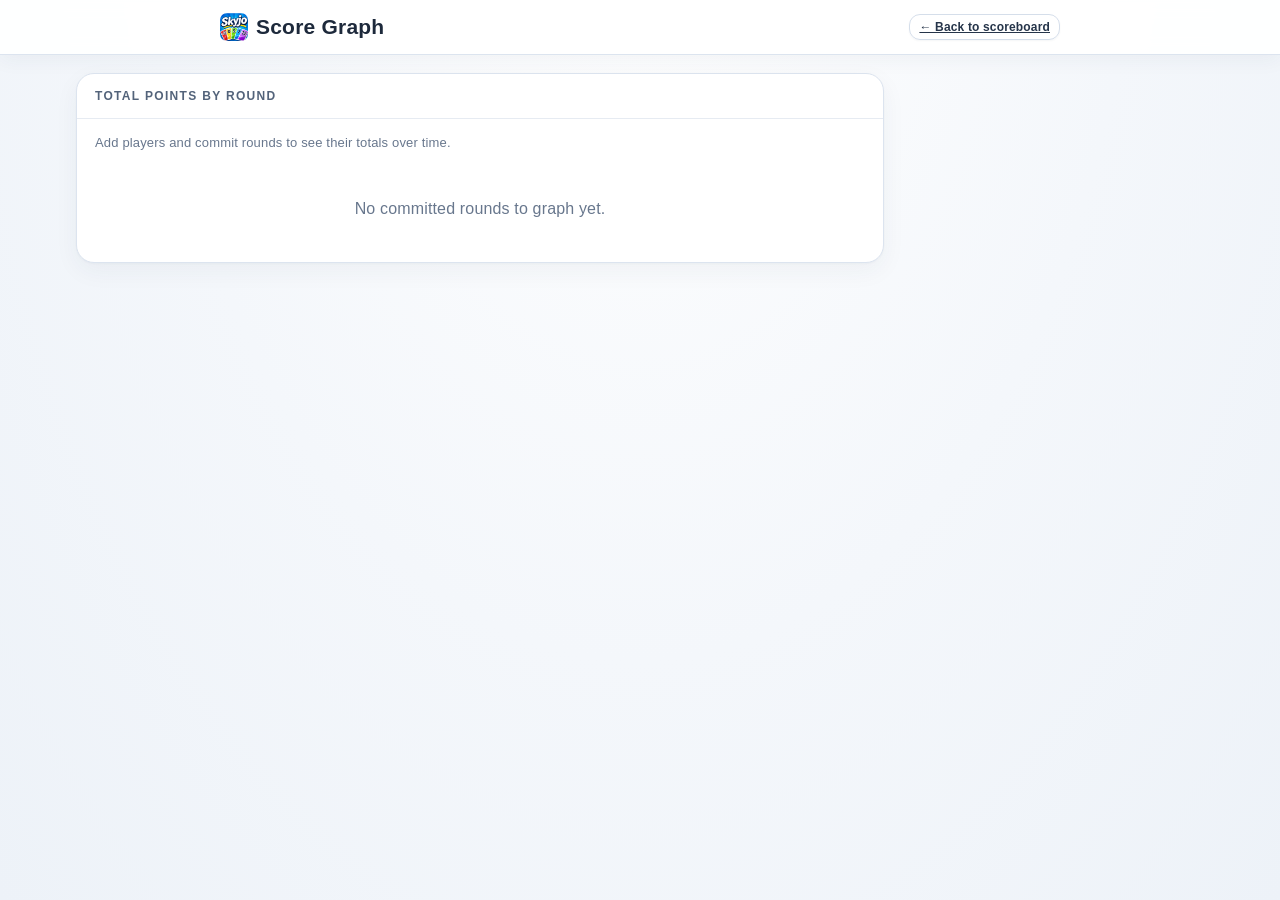
==== graph.html @ 79999ce4 "Refactor code structure for improved readability and maintainability" ====
<!DOCTYPE html>
<html lang="en">
<head>
  <meta charset="UTF-8">
  <meta name="viewport" content="width=device-width, initial-scale=1.0">
  <meta name="theme-color" content="#f5f0e7">
  <title>Score Graph · Skyjo Scoreboard</title>
  <link rel="stylesheet" href="styles.css">
</head>
<body>
  <header class="graph-header">
    <h1><img class="pip" src="icon-192.png" alt=""> Score Graph</h1>
    <a class="btn small ghost" href="index.html">← Back to scoreboard</a>
  </header>

  <main class="graph-main">
    <section>
      <div class="card">
        <div class="head"><h2>Total points by round</h2></div>
        <div class="body">
          <p class="graph-summary" id="graphSummary"></p>
          <div class="graph-legend" id="graphLegend" aria-label="Players"></div>
          <div class="graph-scroll" id="graphScroll">
            <svg class="score-graph" id="scoreGraph" viewBox="0 0 800 460" role="img" aria-label="Line graph of each player's total points by round"></svg>
          </div>
          <div class="graph-empty" id="graphEmpty" hidden>No committed rounds to graph yet.</div>
        </div>
      </div>
    </section>
  </main>

  <script src="graph.js" defer></script>
</body>
</html>
---- styles.css ----
﻿:root {
  --bg: #0f1424;
  --panel: #1a2138;
  --panel2: #222b47;
  --ink: #eef2ff;
  --muted: #9aa7c7;
  --line: #2d375a;
  --accent: #ffcf4d;
  --accent2: #4dd6ff;
  --good: #41d98a;
  --bad: #ff6b6b;
  --win: #ffd34d;
  /* skyjo card colors by value band */
  --c-neg: #2f6db0;
  --c-zero: #37b6d6;
  --c-low: #41a86a;
  --c-mid: #d6b53a;
  --c-high: #d9594f;
}
* {
  box-sizing: border-box;
  -webkit-tap-highlight-color: transparent;
}
html,
body {
  margin: 0;
  padding: 0;
}
body {
  font-family: -apple-system, BlinkMacSystemFont, "Segoe UI", Roboto, Helvetica, Arial, sans-serif;
  background: linear-gradient(160deg, #0c1020, #131a30 60%, #0c1020);
  color: var(--ink);
  min-height: 100vh;
  padding: 0 0 24px;
  touch-action: manipulation;
}
header {
  position: sticky;
  top: 0;
  z-index: 20;
  backdrop-filter: blur(8px);
  background: rgba(13, 18, 34, 0.86);
  border-bottom: 1px solid var(--line);
  padding: 10px 14px;
  display: flex;
  align-items: center;
  gap: 10px;
  flex-wrap: wrap;
}
header h1 {
  font-size: 20px;
  margin: 0;
  letter-spacing: 0.5px;
  display: flex;
  align-items: center;
  gap: 8px;
}
header h1 .pip {
  color: var(--accent2);
  width: 28px;
  height: 28px;
  border-radius: 7px;
  object-fit: contain;
  flex: 0 0 auto;
}
.target {
  margin-left: auto;
  font-size: 13px;
  color: var(--muted);
}
.target b {
  color: var(--bad);
}
.btn {
  border: 1px solid var(--line);
  background: var(--panel2);
  color: var(--ink);
  padding: 8px 12px;
  border-radius: 10px;
  font-size: 14px;
  cursor: pointer;
  font-weight: 600;
  transition:
    transform 0.05s,
    background 0.15s,
    border-color 0.15s;
}
.btn:active {
  transform: scale(0.96);
}
.btn.small {
  padding: 5px 9px;
  font-size: 12px;
}
.btn.ghost {
  background: transparent;
}
.btn.danger {
  border-color: #5a2630;
  color: #ffb3b3;
}
.btn.primary {
  background: linear-gradient(180deg, #5ce0ff, #2eb6e0);
  color: #04222d;
  border-color: #2f93b8;
  font-size: 16px;
  padding: 12px 16px;
}
.btn.accent {
  background: #243b5e;
  border-color: #2f5a86;
  color: #cfe6ff;
}
section {
  max-width: 760px;
  margin: 14px auto;
  padding: 0 12px;
}
.card {
  background: var(--panel);
  border: 1px solid var(--line);
  border-radius: 16px;
  overflow: hidden;
}
.card .head {
  padding: 11px 14px;
  border-bottom: 1px solid var(--line);
  display: flex;
  align-items: center;
  gap: 10px;
}
.card .head h2 {
  margin: 0;
  font-size: 15px;
  letter-spacing: 0.4px;
  color: var(--muted);
  text-transform: uppercase;
  font-weight: 700;
}
.card .body {
  padding: 12px 14px;
}

/* Standings */
.stand {
  display: flex;
  flex-direction: column;
  gap: 8px;
}
.prow {
  display: flex;
  align-items: center;
  gap: 10px;
  background: var(--panel2);
  border: 1px solid var(--line);
  border-radius: 12px;
  padding: 10px 12px;
}
.prow .rank {
  width: 26px;
  height: 26px;
  flex: 0 0 auto;
  border-radius: 50%;
  background: #2a335480;
  display: flex;
  align-items: center;
  justify-content: center;
  font-weight: 800;
  font-size: 13px;
  color: var(--muted);
}
.prow.lead .rank {
  background: var(--good);
  color: #04220f;
}
.prow .nm {
  font-weight: 700;
  font-size: 16px;
  flex: 1 1 auto;
  min-width: 0;
  overflow: hidden;
  text-overflow: ellipsis;
  white-space: nowrap;
}
.prow .tot {
  font-size: 22px;
  font-weight: 800;
  font-variant-numeric: tabular-nums;
}
.prow .away {
  font-size: 11px;
  color: var(--muted);
  width: 78px;
  text-align: right;
  line-height: 1.2;
}
.prow .away b {
  color: var(--bad);
  font-size: 13px;
}
.prow.danger {
  border-color: #6a3030;
}
.prow.out {
  border-color: var(--bad);
  box-shadow: 0 0 0 1px var(--bad) inset;
  background: #2a1010;
}
.prow .x {
  color: var(--muted);
  cursor: pointer;
  padding: 4px 6px;
  font-size: 16px;
}
.barwrap {
  height: 5px;
  background: #0d1322;
  border-radius: 4px;
  overflow: hidden;
  margin-top: 6px;
}
.bar {
  height: 100%;
  background: linear-gradient(90deg, #41d98a, #d6b53a, #d9594f);
  width: 0%;
}

.empty {
  color: var(--muted);
  text-align: center;
  padding: 18px;
  font-size: 14px;
}

/* Round entry */
.player-round {
  border: 1px solid var(--line);
  border-radius: 14px;
  margin-bottom: 12px;
  background: var(--panel2);
}
.pr-head {
  display: flex;
  align-items: center;
  gap: 8px;
  padding: 9px 12px;
  border-bottom: 1px solid var(--line);
}
.pr-head .nm {
  font-weight: 700;
  font-size: 15px;
  flex: 1 1 auto;
}
.pr-head .rs {
  font-size: 13px;
  color: var(--muted);
}
.pr-head .rs b {
  color: var(--good);
  font-size: 17px;
  font-variant-numeric: tabular-nums;
}
.pr-body {
  padding: 10px 12px;
}
.grid-cards {
  display: grid;
  grid-template-columns: repeat(5, 1fr);
  gap: 6px;
}
.cbtn {
  position: relative;
  border: 1px solid #0003;
  color: #fff;
  border-radius: 10px;
  padding: 0;
  height: 46px;
  font-size: 17px;
  font-weight: 800;
  cursor: pointer;
  font-variant-numeric: tabular-nums;
  display: flex;
  align-items: center;
  justify-content: center;
  transition:
    transform 0.05s,
    filter 0.1s;
  text-shadow: 0 1px 2px #0006;
}
.cbtn:active {
  transform: scale(0.9);
}
.cbtn:disabled {
  opacity: 0.55;
  filter: grayscale(0.45);
  cursor: not-allowed;
}
.cbtn.neg {
  background: var(--c-neg);
}
.cbtn.zero {
  background: var(--c-zero);
}
.cbtn.low {
  background: var(--c-low);
}
.cbtn.mid {
  background: var(--c-mid);
  color: #2a2200;
}
.cbtn.high {
  background: var(--c-high);
}
.cbtn .cnt {
  position: absolute;
  top: -6px;
  right: -6px;
  background: #0f1424;
  color: var(--accent2);
  border: 1px solid var(--accent2);
  border-radius: 20px;
  min-width: 18px;
  height: 18px;
  font-size: 11px;
  display: flex;
  align-items: center;
  justify-content: center;
  padding: 0 4px;
  font-weight: 800;
}
.pr-foot {
  display: flex;
  gap: 8px;
  padding: 0 12px 11px;
  align-items: center;
}
.hint {
  font-size: 11px;
  color: var(--muted);
}
/* tallied-cards list (with repeats) */
.taglist {
  display: flex;
  flex-wrap: wrap;
  gap: 6px;
  align-items: center;
  margin-top: 10px;
  background: #10162a;
  border: 1px solid var(--line);
  border-radius: 10px;
  padding: 8px;
  min-height: 42px;
}
.taglist .ph {
  color: var(--muted);
  font-size: 12px;
}
.tag {
  display: inline-flex;
  align-items: center;
  gap: 4px;
  border: 1px solid #0003;
  color: #fff;
  border-radius: 8px;
  padding: 5px 8px;
  font-size: 14px;
  font-weight: 800;
  cursor: pointer;
  font-variant-numeric: tabular-nums;
  text-shadow: 0 1px 2px #0006;
  line-height: 1;
}
.tag:active {
  transform: scale(0.92);
}
.tag .rm {
  font-size: 11px;
  opacity: 0.8;
  font-weight: 700;
}
.tag.neg {
  background: var(--c-neg);
}
.tag.zero {
  background: var(--c-zero);
}
.tag.low {
  background: var(--c-low);
}
.tag.mid {
  background: var(--c-mid);
  color: #2a2200;
}
.tag.high {
  background: var(--c-high);
}
.taglist .sum {
  margin-left: auto;
  font-size: 13px;
  color: var(--muted);
  white-space: nowrap;
}
.taglist .sum b {
  color: var(--good);
  font-size: 16px;
  font-variant-numeric: tabular-nums;
}
.closerbar {
  padding: 0 12px 10px;
  display: flex;
  align-items: center;
  gap: 6px;
  flex-wrap: wrap;
}
.closerbar .lbl {
  font-size: 11px;
  color: var(--muted);
  margin-right: 2px;
}
.chip {
  border: 1px solid var(--line);
  background: var(--panel);
  color: var(--muted);
  border-radius: 20px;
  padding: 5px 10px;
  font-size: 12px;
  font-weight: 700;
  cursor: pointer;
  font-family: inherit;
  white-space: nowrap;
  flex: 0 0 auto;
}
.chip.on {
  background: var(--accent);
  border-color: var(--accent);
  color: #241a00;
}

/* History table */
.htable {
  width: 100%;
  border-collapse: collapse;
  font-size: 13px;
}
.htable th,
.htable td {
  border: 1px solid var(--line);
  padding: 4px 4px;
  text-align: center;
  font-variant-numeric: tabular-nums;
}
.htable th {
  background: var(--panel2);
  color: var(--muted);
  font-weight: 700;
  position: sticky;
  top: 0;
}
.htable td.rndlbl {
  color: var(--muted);
  font-weight: 700;
  background: #161d33;
  white-space: nowrap;
}
.htable input {
  width: 100%;
  min-width: 42px;
  background: #10162a;
  border: 1px solid transparent;
  color: var(--ink);
  text-align: center;
  font-size: 14px;
  border-radius: 6px;
  padding: 5px 2px;
  font-variant-numeric: tabular-nums;
}
.htable input:focus {
  outline: none;
  border-color: var(--accent2);
  background: #0c1426;
}
.htable td.dbl input {
  color: var(--bad);
  font-weight: 800;
}
.htable .scorecell {
  position: relative;
}
.htable .scorecell input {
  width: 100%;
}
.htable .scorecell .ind {
  position: absolute;
  top: -2px;
  right: 0;
  font-size: 10px;
  font-weight: 800;
  white-space: nowrap;
  line-height: 1;
  pointer-events: none;
}
.htable .scorecell .ind .x2 {
  color: var(--bad);
}
.htable .scorecell .ind .half-ind {
  display: inline-block;
  margin-left: 2px;
  color: #a04ba5;
  font-size: 11px;
}
.htable tfoot td {
  background: var(--panel2);
  font-weight: 800;
  color: var(--accent2);
}
.htable .delr {
  color: var(--bad);
  cursor: pointer;
  font-weight: 800;
}
.scroller {
  overflow-x: auto;
  -webkit-overflow-scrolling: touch;
}

/* Add player bar */
.addbar {
  display: flex;
  gap: 8px;
}
.addbar input {
  flex: 1 1 auto;
  background: #10162a;
  border: 1px solid var(--line);
  color: var(--ink);
  border-radius: 10px;
  padding: 11px 12px;
  font-size: 15px;
}
.addbar input:focus {
  outline: none;
  border-color: var(--accent2);
}

/* Commit bar (inline, sits directly under the standings/totals) */
.commitbar {
  max-width: 760px;
  margin: 0 auto 4px;
  padding: 0 12px;
  display: flex;
  justify-content: center;
}
.commitbar .inner {
  width: 100%;
  display: flex;
  gap: 10px;
}
.commitbar .btn.primary {
  flex: 1 1 auto;
}
.commitbar .btn.primary:disabled {
  opacity: 0.45;
  filter: grayscale(0.35);
  cursor: not-allowed;
  box-shadow: none;
  transform: none;
}

/* Saved player groups */
.groups {
  display: flex;
  flex-direction: column;
  gap: 8px;
  margin-top: 12px;
}
.groups-lbl {
  font-size: 11px;
  color: var(--muted);
  text-transform: uppercase;
  letter-spacing: 0.4px;
}
.grp {
  display: flex;
  align-items: center;
  gap: 8px;
}
.grp-use {
  flex: 1 1 auto;
  min-width: 0;
  text-align: left;
  border: 1px solid var(--line);
  background: #243b5e;
  color: #cfe6ff;
  border-radius: 10px;
  padding: 10px 12px;
  font-size: 14px;
  font-weight: 600;
  cursor: pointer;
  overflow: hidden;
  text-overflow: ellipsis;
  white-space: nowrap;
}
.grp-use:active {
  transform: scale(0.98);
}
.grp-x {
  color: var(--muted);
  cursor: pointer;
  padding: 4px 8px;
  font-size: 16px;
  flex: 0 0 auto;
}

/* Confirm modal (replaces native confirm(), which some browsers e.g. Brave suppress) */
.modal-back {
  position: fixed;
  inset: 0;
  z-index: 50;
  display: none;
  align-items: center;
  justify-content: center;
  background: rgba(6, 9, 18, 0.72);
  backdrop-filter: blur(3px);
  padding: 20px;
}
.modal-back.show {
  display: flex;
}
.modal {
  background: var(--panel);
  border: 1px solid var(--line);
  border-radius: 16px;
  max-width: 380px;
  width: 100%;
  padding: 18px;
  box-shadow: 0 20px 60px #000a;
}
.modal-msg {
  font-size: 15px;
  line-height: 1.45;
  margin-bottom: 16px;
}
.modal-btns {
  display: flex;
  gap: 10px;
  justify-content: flex-end;
}
.modal-btns [hidden] {
  display: none;
}
.modal .btn.primary {
  font-size: 14px;
  padding: 10px 16px;
}
.winbanner {
  background: linear-gradient(90deg, #063a2a, #085a3e);
  border: 1px solid var(--good);
  color: #9bf3c8;
  text-align: center;
  font-weight: 800;
  padding: 12px;
  border-radius: 14px;
  font-size: 17px;
}

/* ===== Mobile-first tuning ===== */
@media (max-width: 560px) {
  header {
    padding: 9px 12px;
  }
  header h1 {
    font-size: 18px;
  }
  .target {
    font-size: 12px;
    flex-basis: 100%;
    order: 3;
    margin-left: 0;
  }
  section {
    margin: 10px auto;
    padding: 0 9px;
  }
  .card .body {
    padding: 10px;
  }
  .grid-cards {
    grid-template-columns: repeat(5, 1fr);
    gap: 8px;
  }
  .cbtn {
    height: 54px;
    font-size: 19px;
  }
  .prow .tot {
    font-size: 24px;
  }
  .prow .nm {
    font-size: 17px;
  }
  .prow .x {
    font-size: 22px;
    padding: 6px 8px;
  }
  .btn {
    padding: 11px 14px;
  }
  .btn.small {
    padding: 8px 11px;
    font-size: 13px;
  }
  .addbar input {
    padding: 13px 12px;
    font-size: 16px;
  }
  .htable input {
    font-size: 16px;
    padding: 8px 2px;
  }
  .chip {
    padding: 7px 12px;
    font-size: 13px;
  }
}
@media (min-width: 561px) {
  .grid-cards {
    grid-template-columns: repeat(15, 1fr);
  } /* one row on tablet/desktop */
}

/* Refined app chrome. Score card value colors above remain unchanged. */
:root {
  --bg: #0b1020;
  --panel: #151d31;
  --panel2: #1c2740;
  --ink: #f3f6ff;
  --muted: #a6b2cc;
  --line: #2b3855;
  --accent: #ffd166;
  --accent2: #68d8f5;
  --good: #52d6a0;
  --bad: #ff777e;
}
body {
  background: radial-gradient(ellipse at 50% -18%, #263553 0%, #111a2d 42%, #0b1020 78%);
  letter-spacing: 0.01em;
}
header {
  padding: 13px max(18px, calc((100vw - 840px) / 2));
  background: rgba(11, 16, 32, 0.88);
  border-bottom-color: #34415d;
  box-shadow: 0 8px 28px #05091455;
}
header h1 {
  font-size: 21px;
  letter-spacing: 0.01em;
}
header h1 .pip {
  filter: drop-shadow(0 2px 8px #68d8f544);
}
section {
  max-width: 840px;
  margin: 18px auto;
  padding: 0 16px;
}
.card {
  border-color: #2b3855;
  border-radius: 18px;
  background: linear-gradient(145deg, #172137, #131b2e);
  box-shadow:
    0 12px 32px #05091433,
    inset 0 1px #ffffff08;
}
.card .head {
  padding: 15px 18px;
  border-bottom-color: #2a3650;
}
.card .head h2 {
  font-size: 12px;
  letter-spacing: 0.11em;
  color: #c3cee3;
}
.card .body {
  padding: 16px 18px;
}
.btn,
.chip,
.grp-use,
.addbar input,
.htable input {
  font-family: inherit;
}
.btn {
  border-color: #35425e;
  background: #222e48;
  border-radius: 11px;
  box-shadow: 0 1px 0 #ffffff08 inset;
  transition:
    transform 0.14s ease,
    background 0.14s ease,
    border-color 0.14s ease,
    box-shadow 0.14s ease;
}
.btn:hover:not(:disabled) {
  background: #2a3855;
  border-color: #526482;
}
.btn:focus-visible,
.chip:focus-visible,
.grp-use:focus-visible,
.cbtn:focus-visible,
.addbar input:focus-visible,
.htable input:focus-visible {
  outline: 2px solid var(--accent2);
  outline-offset: 2px;
}
.btn:active {
  transform: translateY(1px) scale(0.985);
}
.btn.primary {
  color: #102135;
  border-color: #78c9df;
  background: linear-gradient(180deg, #9ce7f5, #64c8e2);
  box-shadow:
    0 5px 16px #45bbdc2c,
    inset 0 1px #ffffffaa;
  font-weight: 750;
}
.btn.primary:hover:not(:disabled) {
  background: linear-gradient(180deg, #b0eff8, #79d3e8);
}
.btn.accent {
  background: #263b58;
  border-color: #3e5b7e;
  color: #dcecff;
}
.btn.danger {
  background: #321f2c;
  border-color: #67404a;
  color: #ffc1c2;
}
.commitbar {
  max-width: 840px;
  margin: 0 auto 6px;
  padding: 0 16px;
}
.commitbar .btn.primary {
  min-height: 50px;
  letter-spacing: 0.01em;
}
.stand {
  gap: 9px;
}
.prow {
  padding: 12px 14px;
  border-color: #2b3855;
  border-radius: 13px;
  background: linear-gradient(100deg, #202b44, #1b263d);
  transition:
    border-color 0.15s ease,
    transform 0.15s ease;
}
.prow:hover {
  border-color: #425374;
  transform: translateY(-1px);
}
.prow .rank {
  background: #34415c;
  color: #d1d9e8;
}
.prow.lead {
  border-color: #3c775f;
}
.prow.lead .rank {
  background: var(--good);
}
.prow.out {
  background: #301c27;
}
.prow .tot {
  font-size: 24px;
  letter-spacing: -0.03em;
}
.player-round {
  border-color: #2b3855;
  border-radius: 15px;
  background: #1a253c;
  overflow: hidden;
}
.pr-head {
  padding: 12px 14px;
  border-bottom-color: #2c3953;
}
.pr-head .nm {
  font-size: 16px;
}
.pr-body {
  padding: 14px;
}
.grid-cards {
  gap: 7px;
}
.pr-foot {
  padding: 0 14px 14px;
}
.taglist {
  background: #111a2b;
  border-color: #2b3855;
  border-radius: 12px;
  padding: 10px;
  min-height: 46px;
}
.chip {
  background: #1a253a;
  border-color: #35425e;
  color: #bac6dc;
  transition:
    background 0.15s ease,
    border-color 0.15s ease;
}
.chip:hover {
  border-color: #60718e;
  color: #f3f6ff;
}
.chip.on {
  background: var(--accent);
  border-color: var(--accent);
  color: #302300;
}
.htable {
  border-collapse: separate;
  border-spacing: 0;
}
.htable th,
.htable td {
  border-color: #2b3855;
  padding: 7px 6px;
}
.htable th {
  background: #202c45;
  color: #c1cde1;
}
.htable td.rndlbl {
  background: #172137;
}
.htable input,
.addbar input {
  background: #10182a;
  border-color: #303d59;
  border-radius: 9px;
}
.htable input:focus,
.addbar input:focus {
  border-color: var(--accent2);
  box-shadow: 0 0 0 3px #68d8f51c;
}
.htable tfoot td {
  background: #202c45;
  color: #9ce7f5;
}
.addbar {
  gap: 10px;
}
.addbar input {
  min-width: 0;
}
.addbar input::placeholder {
  color: #8290aa;
}
.grp-use {
  background: #233753;
  border-color: #3b5576;
  color: #deebff;
  transition:
    background 0.15s ease,
    border-color 0.15s ease;
}
.grp-use:hover {
  background: #2b4364;
  border-color: #58749a;
}
.modal-back {
  background: #050914bb;
  backdrop-filter: blur(8px);
}
.modal {
  border-color: #3a4865;
  border-radius: 18px;
  background: #182239;
}
.winbanner {
  border-radius: 14px;
  box-shadow: 0 8px 24px #41d98a1c;
}
@media (max-width: 560px) {
  header {
    padding: 11px 13px;
  }
  header h1 {
    font-size: 17px;
    flex: 1 1 auto;
    min-width: 0;
    white-space: nowrap;
  }
  #newGameBtn,
  .settings-menu {
    flex: 0 0 auto;
  }
  #newGameBtn {
    margin-left: auto;
  }
  .settings-menu {
    margin-left: -4px;
  }
  .settings-menu summary {
    padding-inline: 9px;
  }
  .settings-menu summary {
    white-space: nowrap;
  }
  section {
    margin: 13px auto;
    padding: 0 10px;
  }
  .card .head {
    padding: 13px 14px;
  }
  .card .body {
    padding: 12px;
  }
  .commitbar {
    padding: 0 10px;
  }
  .pr-body {
    padding: 11px;
  }
  .grid-cards {
    gap: 7px;
  }
}

/* Light professional theme; card and tally value colors remain unchanged. */
:root {
  --bg: #f3f6fb;
  --panel: #ffffff;
  --panel2: #f4f7fc;
  --ink: #1d293b;
  --muted: #68778d;
  --line: #dce4ef;
  --accent: #d69b19;
  --accent2: #1682a2;
  --good: #21845f;
  --bad: #c64f59;
}
body {
  color: var(--ink);
  background: radial-gradient(ellipse at 50% -20%, #ffffff 0%, #f4f7fb 55%, #edf2f8 100%);
}
header {
  background: rgba(255, 255, 255, 0.92);
  border-bottom-color: #dce4ef;
  box-shadow: 0 5px 20px #2538580d;
}
header h1 .pip {
  filter: none;
}
.target {
  color: #66758b;
}
.target b {
  color: #b8444d;
}
.card {
  background: #fff;
  border-color: #dce4ef;
  box-shadow:
    0 8px 24px #2538580d,
    0 1px 2px #25385808;
}
.card .head {
  border-bottom-color: #e6ebf2;
}
.card .head h2 {
  color: #53637a;
}
.hint {
  color: #718097;
}
.btn {
  color: #26354a;
  background: #f6f8fc;
  border-color: #d5deea;
  box-shadow: 0 1px 2px #17253b0b;
}
.btn:hover:not(:disabled) {
  background: #edf2f8;
  border-color: #c3cfde;
}
.btn.ghost {
  background: transparent;
}
.btn.ghost:hover:not(:disabled) {
  background: #f0f4f9;
}
.btn.primary {
  color: #fff;
  border-color: #197e9b;
  background: linear-gradient(180deg, #299bb7, #147d9c);
  box-shadow:
    0 5px 14px #1682a21f,
    inset 0 1px #ffffff40;
}
.btn.primary:hover:not(:disabled) {
  background: linear-gradient(180deg, #37a9c4, #1788a6);
}
.btn.accent {
  background: #edf4fb;
  border-color: #d0ddeb;
  color: #37536f;
}
.btn.danger {
  background: #fff4f3;
  border-color: #f0d3d1;
  color: #a44149;
}
.btn.primary:disabled {
  opacity: 0.48;
}
.prow {
  background: #f7f9fc;
  border-color: #e1e7f0;
}
.prow:hover {
  border-color: #c4d0df;
}
.prow .rank {
  background: #e5ebf3;
  color: #53637a;
}
.prow.lead {
  background: #f4faf7;
  border-color: #c9e5d8;
}
.prow.lead .rank {
  color: #fff;
  background: #21845f;
}
.prow.danger {
  border-color: #efd1d1;
}
.prow.out {
  background: #fff2f1;
  border-color: #d76b70;
  box-shadow: 0 0 0 1px #d76b70 inset;
}
.prow .away {
  color: #748197;
}
.prow .away b {
  color: #b8444d;
}
.barwrap {
  background: #e7edf4;
}
.bar {
  background: linear-gradient(90deg, #49aa79, #d3a936, #cf6159);
}
.empty {
  color: #718097;
}
.player-round {
  background: #fbfcfe;
  border-color: #dce4ef;
}
.pr-head {
  border-bottom-color: #e5eaf1;
}
.pr-head .rs {
  color: #718097;
}
.pr-head .rs b {
  color: #21845f;
}
.taglist {
  background: #f5f8fc;
  border-color: #dce4ef;
}
.taglist .ph {
  color: #718097;
}
.taglist .sum {
  color: #68778d;
}
.taglist .sum b {
  color: #21845f;
}
.chip {
  background: #f4f7fb;
  border-color: #d5deea;
  color: #5e6e84;
}
.chip:hover {
  border-color: #aab9cb;
  color: #26354a;
}
.chip.on {
  background: #f4cb5b;
  border-color: #e7b944;
  color: #392900;
}
.htable th {
  background: #f0f4f9;
  color: #52637a;
}
.htable th,
.htable td {
  border-color: #e0e6ef;
}
.htable td.rndlbl {
  background: #f7f9fc;
  color: #65758c;
}
.htable input,
.addbar input {
  background: #fff;
  border-color: #dce4ef;
  color: #1d293b;
}
.htable input:focus,
.addbar input:focus {
  background: #fff;
  border-color: #1682a2;
  box-shadow: 0 0 0 3px #1682a218;
}
.htable td.dbl input {
  color: #b8444d;
}
.htable .scorecell .ind .x2 {
  color: #b8444d;
}
.htable tfoot td {
  background: #f0f4f9;
  color: #187d9a;
}
.htable .delr {
  color: #c64f59;
}
.addbar input::placeholder {
  color: #8996a9;
}
.grp-use {
  background: #edf4fb;
  border-color: #d1dfec;
  color: #315574;
}
.grp-use:hover {
  background: #e3eef8;
  border-color: #b9cde0;
}
.grp-x {
  color: #7b899c;
}
.modal-back {
  background: #1b2a4080;
}
.modal {
  background: #fff;
  border-color: #dce4ef;
  box-shadow: 0 20px 60px #16243d30;
}
.winbanner {
  background: linear-gradient(90deg, #e9f7ef, #dcf2e5);
  border-color: #9bcdb1;
  color: #236e4e;
  box-shadow: 0 8px 24px #21845f12;
}
.settings-menu {
  position: relative;
  z-index: 30;
}
.settings-menu summary {
  list-style: none;
  cursor: pointer;
}
.settings-menu summary::-webkit-details-marker {
  display: none;
}
.settings-menu[open] summary {
  background: #edf2f8;
  border-color: #bfcbd9;
}
.settings-panel {
  position: absolute;
  top: calc(100% + 10px);
  right: 0;
  width: 250px;
  padding: 15px;
  border: 1px solid #dce4ef;
  border-radius: 14px;
  background: #fff;
  box-shadow: 0 14px 38px #25385825;
}
.settings-label {
  margin-bottom: 9px;
  color: #53637a;
  font-size: 11px;
  font-weight: 800;
  letter-spacing: 0.09em;
  text-transform: uppercase;
}
.theme-options {
  display: grid;
  grid-template-columns: 1fr 1fr;
  gap: 7px;
}
.theme-choice {
  padding: 8px 10px;
  border: 1px solid #dce4ef;
  border-radius: 9px;
  background: #f6f8fc;
  color: #52637a;
  font-family: inherit;
  font-size: 13px;
  font-weight: 600;
  cursor: pointer;
}
.theme-choice:hover {
  border-color: #afbdcf;
}
.theme-choice.selected {
  border-color: #1682a2;
  background: #e9f6fa;
  color: #126783;
  box-shadow: 0 0 0 2px #1682a214;
}
.settings-toggle {
  display: flex;
  align-items: center;
  justify-content: space-between;
  gap: 12px;
  margin-top: 12px;
  padding-top: 11px;
  border-top: 1px solid #e6ebf2;
  color: #52637a;
  font-size: 12px;
  font-weight: 650;
  line-height: 1.35;
  cursor: pointer;
}
.settings-toggle input {
  flex: 0 0 auto;
  width: 38px;
  height: 22px;
  margin: 0;
  accent-color: #1682a2;
  cursor: pointer;
}
.settings-link {
  display: flex;
  justify-content: space-between;
  align-items: center;
  margin-top: 12px;
  padding-top: 11px;
  border-top: 1px solid #e6ebf2;
  color: #176e89;
  text-decoration: none;
  font-size: 13px;
  font-weight: 650;
}
.settings-refresh {
  width: 100%;
  justify-content: flex-start;
  gap: 7px;
  margin-top: 12px;
  padding: 9px 10px;
  border: 1px solid #dce4ef;
  border-radius: 9px;
  background: #f6f8fc;
  color: #52637a;
  font-family: inherit;
  text-align: left;
  cursor: pointer;
}
.settings-refresh:hover {
  background: #edf2f8;
  border-color: #bfcbd9;
  text-decoration: none;
}
.settings-link:hover {
  text-decoration: underline;
}
.settings-close {
  display: block;
  margin: 12px 0 0 auto;
  padding: 6px 12px;
  border: 1px solid #d5deea;
  border-radius: 8px;
  background: #f6f8fc;
  color: #52637a;
  font-family: inherit;
  font-size: 12px;
  font-weight: 600;
  cursor: pointer;
}
.settings-close:hover {
  background: #edf2f8;
  border-color: #bfcbd9;
}
.settings-close:focus-visible {
  outline: 2px solid var(--accent2);
  outline-offset: 2px;
}
.history-graph-link {
  margin-left: auto;
  display: inline-flex;
  align-items: center;
  gap: 5px;
  color: #176e89;
  font-size: 13px;
  font-weight: 700;
  text-decoration: none;
}
.history-graph-link:hover {
  text-decoration: underline;
}
body[data-theme="dark"] .history-graph-link {
  color: #8de3f7;
}
.graph-header {
  justify-content: space-between;
}
.graph-header h1 {
  min-width: 0;
}
.graph-main {
  max-width: 960px;
}
.graph-summary {
  margin: 0 0 12px;
  color: var(--muted);
  font-size: 13px;
}
.graph-legend {
  display: flex;
  flex-wrap: wrap;
  gap: 8px 16px;
  margin-bottom: 10px;
}
.graph-legend-item {
  display: inline-flex;
  align-items: center;
  gap: 7px;
  color: var(--ink);
  font-size: 13px;
  font-weight: 650;
}
.graph-swatch {
  width: 12px;
  height: 12px;
  border: 1px solid #0003;
  border-radius: 50%;
}
.graph-scroll {
  overflow-x: auto;
  -webkit-overflow-scrolling: touch;
  border: 1px solid var(--line);
  border-radius: 12px;
  background: #fff;
}
.score-graph {
  display: block;
  width: 100%;
  min-width: 0;
  height: auto;
  color: #4b5563;
}
.score-graph text {
  fill: #53637a;
  font-family: inherit;
  font-size: 12px;
}
.graph-gridline {
  stroke: #e5eaf1;
  stroke-width: 1;
}
.graph-axis {
  stroke: #7b8798;
  stroke-width: 1.25;
}
.graph-line {
  fill: none;
  stroke-width: 3;
  stroke-linecap: round;
  stroke-linejoin: round;
}
.graph-point {
  stroke: #fff;
  stroke-width: 1.5;
}
.graph-axis-title {
  font-size: 13px !important;
  font-weight: 700;
}
.graph-empty {
  padding: 28px 16px;
  color: var(--muted);
  text-align: center;
}
body[data-theme="dark"] .graph-scroll {
  border-color: #4a5058;
}
#instructions {
  scroll-margin-top: 80px;
}
.instructions-body {
  color: #46566c;
  line-height: 1.65;
}
.instructions-body ol {
  margin: 0;
  padding-left: 22px;
}
.instructions-body li {
  padding-left: 4px;
  margin: 0 0 8px;
}
.instructions-body li:last-child {
  margin-bottom: 0;
}
.instructions-body b {
  color: #26354a;
}
.instructions-header {
  justify-content: space-between;
}
.instructions-header h1 {
  color: #1d293b;
}
.instructions-back {
  margin-left: auto;
  text-decoration: none;
}

body[data-theme="dark"] {
  --panel: #151d31;
  --panel2: #1c2740;
  --ink: #f3f6ff;
  --muted: #a6b2cc;
  --line: #2b3855;
  --accent: #ffd166;
  --accent2: #68d8f5;
  --good: #52d6a0;
  --bad: #ff777e;
  color: var(--ink);
  background: radial-gradient(ellipse at 50% -18%, #263553 0%, #111a2d 42%, #0b1020 78%);
}
body[data-theme="dark"] header {
  background: rgba(11, 16, 32, 0.9);
  border-bottom-color: #34415d;
  box-shadow: 0 8px 28px #05091455;
}
body[data-theme="dark"] .target {
  color: #a6b2cc;
}
body[data-theme="dark"] .target b {
  color: #ff777e;
}
body[data-theme="dark"] .card {
  background: linear-gradient(145deg, #172137, #131b2e);
  border-color: #2b3855;
  box-shadow:
    0 12px 32px #05091433,
    inset 0 1px #ffffff08;
}
body[data-theme="dark"] .card .head {
  border-bottom-color: #2a3650;
}
body[data-theme="dark"] .card .head h2 {
  color: #c3cee3;
}
body[data-theme="dark"] .hint,
body[data-theme="dark"] .empty {
  color: #a6b2cc;
}
body[data-theme="dark"] .btn {
  color: #f3f6ff;
  background: #222e48;
  border-color: #35425e;
  box-shadow: 0 1px 0 #ffffff08 inset;
}
body[data-theme="dark"] .btn:hover:not(:disabled) {
  background: #2a3855;
  border-color: #526482;
}
body[data-theme="dark"] .btn.ghost:hover:not(:disabled) {
  background: #202c45;
}
body[data-theme="dark"] .btn.primary {
  color: #102135;
  border-color: #78c9df;
  background: linear-gradient(180deg, #9ce7f5, #64c8e2);
}
body[data-theme="dark"] .btn.accent {
  background: #263b58;
  border-color: #3e5b7e;
  color: #dcecff;
}
body[data-theme="dark"] .btn.danger {
  background: #321f2c;
  border-color: #67404a;
  color: #ffc1c2;
}
body[data-theme="dark"] .prow {
  background: linear-gradient(100deg, #202b44, #1b263d);
  border-color: #2b3855;
}
body[data-theme="dark"] .prow:hover {
  border-color: #425374;
}
body[data-theme="dark"] .prow .rank {
  background: #34415c;
  color: #d1d9e8;
}
body[data-theme="dark"] .prow.lead {
  background: #1b302b;
  border-color: #3c775f;
}
body[data-theme="dark"] .prow.lead .rank {
  background: #52d6a0;
  color: #04220f;
}
body[data-theme="dark"] .prow.out {
  background: #301c27;
  border-color: #ff777e;
}
body[data-theme="dark"] .prow .away {
  color: #a6b2cc;
}
body[data-theme="dark"] .prow .away b,
body[data-theme="dark"] .prow .x {
  color: #ff777e;
}
body[data-theme="dark"] .barwrap {
  background: #0d1322;
}
body[data-theme="dark"] .bar {
  background: linear-gradient(90deg, #41d98a, #d6b53a, #d9594f);
}
body[data-theme="dark"] .player-round {
  background: #1a253c;
  border-color: #2b3855;
}
body[data-theme="dark"] .pr-head {
  border-bottom-color: #2c3953;
}
body[data-theme="dark"] .pr-head .rs {
  color: #a6b2cc;
}
body[data-theme="dark"] .taglist {
  background: #111a2b;
  border-color: #2b3855;
}
body[data-theme="dark"] .taglist .ph {
  color: #a6b2cc;
}
body[data-theme="dark"] .taglist .sum {
  color: #a6b2cc;
}
body[data-theme="dark"] .taglist .sum b {
  color: #52d6a0;
}
body[data-theme="dark"] .chip {
  background: #1a253a;
  border-color: #35425e;
  color: #bac6dc;
}
body[data-theme="dark"] .chip:hover {
  border-color: #60718e;
  color: #f3f6ff;
}
body[data-theme="dark"] .chip.on {
  background: #ffd166;
  border-color: #ffd166;
  color: #302300;
}
body[data-theme="dark"] .htable th,
body[data-theme="dark"] .htable tfoot td {
  background: #202c45;
  color: #c1cde1;
}
body[data-theme="dark"] .htable th,
body[data-theme="dark"] .htable td {
  border-color: #2b3855;
}
body[data-theme="dark"] .htable td.rndlbl {
  background: #172137;
  color: #a6b2cc;
}
body[data-theme="dark"] .htable input,
body[data-theme="dark"] .addbar input {
  background: #10182a;
  border-color: #303d59;
  color: #f3f6ff;
}
body[data-theme="dark"] .htable input:focus,
body[data-theme="dark"] .addbar input:focus {
  background: #0c1426;
  border-color: #68d8f5;
  box-shadow: 0 0 0 3px #68d8f51c;
}
body[data-theme="dark"] .htable tfoot td {
  color: #9ce7f5;
}
body[data-theme="dark"] .htable td.dbl input,
body[data-theme="dark"] .htable .scorecell .ind .x2,
body[data-theme="dark"] .htable .delr {
  color: #ff777e;
}
body[data-theme="dark"] .addbar input::placeholder {
  color: #8290aa;
}
body[data-theme="dark"] .grp-use {
  background: #233753;
  border-color: #3b5576;
  color: #deebff;
}
body[data-theme="dark"] .grp-use:hover {
  background: #2b4364;
  border-color: #58749a;
}
body[data-theme="dark"] .grp-x {
  color: #a6b2cc;
}
body[data-theme="dark"] .modal-back {
  background: #050914bb;
}
body[data-theme="dark"] .modal {
  background: #182239;
  border-color: #3a4865;
}
body[data-theme="dark"] .winbanner {
  background: linear-gradient(90deg, #063a2a, #085a3e);
  border-color: #52d6a0;
  color: #9bf3c8;
}
body[data-theme="dark"] .settings-panel {
  background: #182239;
  border-color: #3a4865;
  box-shadow: 0 14px 38px #05091488;
}
body[data-theme="dark"] .settings-label {
  color: #c3cee3;
}
body[data-theme="dark"] .theme-choice {
  background: #202c45;
  border-color: #3a4865;
  color: #c3cee3;
}
body[data-theme="dark"] .theme-choice.selected {
  background: #173746;
  border-color: #68d8f5;
  color: #a4eafa;
}
body[data-theme="dark"] .settings-link {
  border-top-color: #34415d;
  color: #8de3f7;
}
body[data-theme="dark"] .settings-close {
  background: #202c45;
  border-color: #3a4865;
  color: #c3cee3;
  font-family: inherit;
  font-size: 12px;
  font-weight: 600;
}
body[data-theme="dark"] .settings-close:hover {
  background: #2a3855;
  border-color: #526482;
}
body[data-theme="dark"] .instructions-body {
  color: #c1cde1;
}
body[data-theme="dark"] .instructions-body b {
  color: #f3f6ff;
}
body[data-theme="dark"] .instructions-header h1 {
  color: #f3f6ff;
}

/* Refined score card controls; preserve the existing value band colors. */
.grid-cards {
  gap: 8px;
}
.cbtn {
  height: 48px;
  border: 1px solid #0003;
  border-radius: 11px;
  box-shadow:
    0 2px 5px #17253b1c,
    inset 0 1px #ffffff40;
  font-size: 16px;
  font-weight: 750;
  letter-spacing: -0.025em;
  text-shadow: 0 1px 2px #0005;
  transition:
    transform 0.14s ease,
    box-shadow 0.14s ease,
    filter 0.14s ease;
}
.cbtn:hover {
  filter: brightness(1.07) saturate(1.04);
  transform: translateY(-2px);
  box-shadow:
    0 5px 10px #17253b2b,
    inset 0 1px #ffffff55;
}
.cbtn:active {
  transform: translateY(0) scale(0.96);
  filter: brightness(0.98);
}
.cbtn.mid {
  text-shadow: none;
}
.cbtn .cnt {
  top: -7px;
  right: -6px;
  min-width: 20px;
  height: 20px;
  padding: 0 5px;
  background: #fff;
  color: #176e89;
  border: 2px solid #fff;
  box-shadow: 0 1px 5px #17253b36;
  font-size: 10px;
}
.tag {
  border-radius: 7px;
  box-shadow:
    0 1px 3px #17253b18,
    inset 0 1px #ffffff38;
  text-shadow: 0 1px 2px #0005;
  transition:
    transform 0.12s ease,
    box-shadow 0.12s ease,
    filter 0.12s ease;
}
.tag:hover {
  filter: brightness(1.06);
  box-shadow:
    0 3px 7px #17253b29,
    inset 0 1px #ffffff48;
}
.tag:active {
  transform: scale(0.96);
}
.tag.mid {
  text-shadow: none;
}
body[data-theme="dark"] .cbtn .cnt {
  background: #101827;
  color: #8de3f7;
  border-color: #101827;
}
.cbtn {
  box-shadow:
    0 2px 3px #17253b18,
    0 5px 9px #17253b20,
    inset 0 1px 0 #ffffff55,
    inset 0 -1px 0 #00000012;
}
.cbtn:hover {
  box-shadow:
    0 4px 7px #17253b20,
    0 9px 16px #17253b2b,
    inset 0 1px 0 #ffffff66,
    inset 0 -1px 0 #00000012;
}
.cbtn:active {
  box-shadow:
    0 1px 2px #17253b1c,
    inset 0 2px 4px #00000020,
    inset 0 1px 0 #ffffff30;
}
body[data-theme="dark"] .cbtn {
  box-shadow:
    0 2px 4px #0005,
    0 6px 12px #0004,
    inset 0 1px 0 #ffffff55,
    inset 0 -1px 0 #00000020;
}
body[data-theme="dark"] .cbtn:hover {
  box-shadow:
    0 4px 7px #0006,
    0 10px 18px #0006,
    inset 0 1px 0 #ffffff66,
    inset 0 -1px 0 #00000020;
}
body[data-theme="dark"] .cbtn:active {
  box-shadow:
    0 1px 2px #0005,
    inset 0 2px 4px #0004,
    inset 0 1px 0 #ffffff30;
}
.chip.outfirst.on,
body[data-theme="dark"] .chip.outfirst.on {
  background: rgb(255, 255, 0);
  border-color: rgb(255, 255, 0);
  color: #242400;
  animation: declarePulse 1.6s ease-in-out infinite;
}
@keyframes declarePulse {
  0%,
  100% {
    box-shadow: 0 0 0 0 #e0b90000;
    filter: brightness(1);
  }
  50% {
    box-shadow:
      0 0 0 5px #e0b90038,
      0 0 16px #e0b90055;
    filter: brightness(1.08);
  }
}
@media (prefers-reduced-motion: reduce) {
  .chip.outfirst.on,
  body[data-theme="dark"] .chip.outfirst.on {
    animation: none;
  }
}
.pr-foot {
  flex-wrap: wrap;
}
.commitbar[hidden] {
  display: none;
}
.score-commit {
  margin-left: auto;
  white-space: nowrap;
}
.score-commit.is-committed {
  background: #eaf6ef;
  border-color: #b9ddc8;
  color: #28734f;
}
.commitbar .btn.primary:disabled {
  opacity: 0.48;
  filter: saturate(0.55);
}
body[data-theme="dark"] .score-commit.is-committed {
  background: #1b382d;
  border-color: #38634f;
  color: #9be0ba;
}
.prow.score-updated .tot {
  animation: standingsTotalUpdate 1100ms ease-in-out;
}
@keyframes standingsTotalUpdate {
  0%,
  100% {
    transform: scale(1);
    color: var(--ink);
  }
  38% {
    transform: scale(1.16);
    color: var(--accent2);
  }
}
@media (prefers-reduced-motion: reduce) {
  .prow.score-updated .tot {
    animation-duration: 1ms;
  }
}
@media (max-width: 560px) {
  .grid-cards {
    gap: 7px;
  }
  .cbtn {
    height: 54px;
    font-size: 18px;
    border-radius: 12px;
  }
  .pr-foot {
    gap: 7px;
  }
  .score-commit {
    margin-left: auto;
  }
}
.player-round {
  background: linear-gradient(145deg, #fff, #f7f9fc);
  border: 1px solid #ccd7e5;
  border-radius: 17px;
  box-shadow:
    0 5px 16px #25385812,
    0 1px 3px #2538580d;
  margin-bottom: 15px;
}
.pr-head {
  min-height: 58px;
  padding: 12px 16px;
  background: #f1f5fa;
  border-bottom: 1px solid #dce4ef;
}
.pr-head .nm {
  font-size: 20px;
  font-weight: 750;
  letter-spacing: -0.02em;
  color: #223149;
}
body[data-theme="dark"] .player-round {
  background: linear-gradient(145deg, #1c2941, #172238);
  border-color: #3a4a68;
  box-shadow:
    0 7px 20px #0003,
    0 1px 2px #ffffff08 inset;
}
body[data-theme="dark"] .pr-head {
  background: #202d46;
  border-bottom-color: #3a4a68;
}
body[data-theme="dark"] .pr-head .nm {
  color: #f3f6ff;
}
@media (max-width: 560px) {
  .pr-head {
    min-height: 56px;
    padding: 11px 12px;
  }
  .pr-head .nm {
    font-size: 18px;
  }
}
.drag-handle {
  display: grid;
  place-items: center;
  flex: 0 0 30px;
  width: 30px;
  height: 34px;
  padding: 0;
  border: 1px solid #d5deea;
  border-radius: 8px;
  background: #fff;
  color: #74839a;
  font-family: inherit;
  font-size: 20px;
  font-weight: 700;
  line-height: 1;
  cursor: grab;
  touch-action: none;
  user-select: none;
}
.drag-handle:hover {
  background: #edf4fb;
  border-color: #afc0d3;
  color: #315574;
}
.drag-handle:active {
  cursor: grabbing;
}
.drag-handle:focus-visible {
  outline: 2px solid var(--accent2);
  outline-offset: 2px;
}
.player-round.dragging {
  z-index: 5;
  pointer-events: none;
  opacity: 0.94;
  box-shadow: 0 14px 30px #17253b30;
}
.player-round.drop-before {
  box-shadow:
    inset 0 4px 0 var(--accent2),
    0 5px 16px #25385812;
}
.player-round.drop-after {
  box-shadow:
    inset 0 -4px 0 var(--accent2),
    0 5px 16px #25385812;
}
body[data-theme="dark"] .drag-handle {
  background: #202c45;
  border-color: #3a4865;
  color: #bdcbe0;
}
body[data-theme="dark"] .drag-handle:hover {
  background: #2a3b58;
  border-color: #60718e;
  color: #f3f6ff;
}
/* Neutral charcoal dark theme; score card value colors stay untouched. */
body[data-theme="dark"] {
  --panel: #25282d;
  --panel2: #2e3238;
  --ink: #f2f3f5;
  --muted: #b2b7c0;
  --line: #454a52;
  background: radial-gradient(ellipse at 50% -18%, #35383e 0%, #24272c 43%, #191b1f 82%);
}
body[data-theme="dark"] header {
  background: rgba(27, 29, 33, 0.93);
  border-bottom-color: #41454c;
}
body[data-theme="dark"] .card {
  background: linear-gradient(145deg, #292c31, #23262b);
  border-color: #41464e;
}
body[data-theme="dark"] .card .head {
  border-bottom-color: #3b4047;
}
body[data-theme="dark"] .modal-back {
  background: #111315cc;
}
body[data-theme="dark"] .card .head h2 {
  color: #c5c9d0;
}
body[data-theme="dark"] .btn {
  background: #30343a;
  border-color: #4a4f57;
}
body[data-theme="dark"] .btn:hover:not(:disabled) {
  background: #393e45;
  border-color: #5c626b;
}
body[data-theme="dark"] .btn.ghost:hover:not(:disabled) {
  background: #30343a;
}
body[data-theme="dark"] .prow {
  background: linear-gradient(100deg, #30343a, #2a2e33);
  border-color: #454a52;
}
body[data-theme="dark"] .prow:hover {
  border-color: #60666f;
}
body[data-theme="dark"] .prow .rank {
  background: #484d55;
  color: #e0e3e8;
}
body[data-theme="dark"] .prow.lead {
  background: #29352f;
  border-color: #42614f;
}
body[data-theme="dark"] .prow.out {
  background: #3a2729;
}
body[data-theme="dark"] .barwrap {
  background: #1a1c20;
}
body[data-theme="dark"] .player-round {
  background: linear-gradient(145deg, #2a2e33, #24272c);
  border-color: #464c55;
}
body[data-theme="dark"] .pr-head {
  background: #30343a;
  border-bottom-color: #464c55;
}
body[data-theme="dark"] .taglist {
  background: #1d2024;
  border-color: #454a52;
}
body[data-theme="dark"] .chip {
  background: #30343a;
  border-color: #4a4f57;
  color: #d0d4da;
}
body[data-theme="dark"] .htable th,
body[data-theme="dark"] .htable tfoot td {
  background: #34383e;
}
body[data-theme="dark"] .htable td.rndlbl {
  background: #292c31;
}
body[data-theme="dark"] .htable input,
body[data-theme="dark"] .addbar input {
  background: #1d2024;
  border-color: #454a52;
}
body[data-theme="dark"] .htable input:focus,
body[data-theme="dark"] .addbar input:focus {
  background: #191c20;
}
body[data-theme="dark"] .grp-use {
  background: #343a42;
  border-color: #505862;
  color: #e1e5eb;
}
body[data-theme="dark"] .grp-use:hover {
  background: #3d444d;
  border-color: #67717d;
}
body[data-theme="dark"] .modal {
  background: #292d32;
  border-color: #4a5058;
}
body[data-theme="dark"] .settings-panel {
  background: #292d32;
  border-color: #4a5058;
}
body[data-theme="dark"] .settings-menu[open] summary {
  background: #30343a;
  border-color: #5c626b;
}
body[data-theme="dark"] .theme-choice {
  background: #34383e;
  border-color: #4a5058;
  color: #e0e3e8;
}
body[data-theme="dark"] .theme-choice.selected {
  background: #263b43;
  border-color: #68d8f5;
  color: #a4eafa;
}
body[data-theme="dark"] .settings-link {
  border-top-color: #454a52;
}
body[data-theme="dark"] .settings-refresh {
  background: #34383e;
  border-color: #4a5058;
  color: #e0e3e8;
}
body[data-theme="dark"] .settings-refresh:hover {
  background: #3d4249;
  border-color: #5c626b;
}
body[data-theme="dark"] .settings-toggle {
  border-top-color: #454a52;
  color: #e0e3e8;
}
body[data-theme="dark"] .settings-close {
  background: #34383e;
  border-color: #4a5058;
  color: #e0e3e8;
}
body[data-theme="dark"] .settings-close:hover {
  background: #3d4249;
  border-color: #5c626b;
}
body[data-theme="dark"] .drag-handle {
  background: #34383e;
  border-color: #4a5058;
  color: #d0d4da;
}
body[data-theme="dark"] .drag-handle:hover {
  background: #40454c;
  border-color: #69717b;
  color: #fff;
}
body[data-theme="dark"] .player-round.dragging {
  box-shadow: 0 14px 30px #0007;
}
body[data-theme="dark"] .results-backdrop {
  background: #111315b8;
}
body[data-theme="dark"] .results-dialog {
  background: #292d32;
  border-color: #4a5058;
}
body[data-theme="dark"] .results-divider {
  background: #454a52;
}
body[data-theme="dark"] .result-row {
  background: #34383e;
  border-color: #4a5058;
}
body[data-theme="dark"] .result-row.winner {
  background: #29352f;
  border-color: #42614f;
}
body[data-theme="dark"] .cbtn .cnt {
  background: #25282d;
  color: #8de3f7;
  border-color: #25282d;
}
.results-backdrop {
  position: fixed;
  inset: 0;
  z-index: 80;
  display: grid;
  place-items: center;
  padding: 18px;
  background: #101a2d9c;
  backdrop-filter: blur(7px);
}
.results-backdrop[hidden] {
  display: none;
}
.results-dialog {
  position: relative;
  isolation: isolate;
  overflow: hidden;
  width: min(100%, 480px);
  max-height: min(90vh, 760px);
  overflow-y: auto;
  padding: 30px 30px 24px;
  border: 1px solid #dce4ef;
  border-radius: 22px;
  background: #fff;
  color: #1d293b;
  box-shadow: 0 28px 90px #07112455;
  text-align: center;
  animation: resultsAppear 600ms cubic-bezier(0.2, 0.8, 0.2, 1) both;
}
.results-kicker {
  position: relative;
  z-index: 1;
  color: #1682a2;
  font-size: 11px;
  font-weight: 800;
  letter-spacing: 0.15em;
  text-transform: uppercase;
}
.results-dialog h2 {
  position: relative;
  z-index: 1;
  margin: 8px 0 5px;
  font-size: 28px;
  letter-spacing: -0.04em;
}
.results-winner {
  position: relative;
  z-index: 1;
  margin: 0;
  color: #485971;
  font-size: 16px;
  line-height: 1.5;
}
.results-winner b {
  color: #187d5b;
  font-size: 20px;
  font-variant-numeric: tabular-nums;
}
.results-divider {
  height: 1px;
  margin: 22px 0 15px;
  background: #e3e9f1;
}
.results-dialog h3 {
  margin: 0 0 10px;
  color: #53637a;
  font-size: 12px;
  letter-spacing: 0.1em;
  text-align: left;
  text-transform: uppercase;
}
.results-list {
  display: flex;
  flex-direction: column;
  gap: 7px;
  margin: 0 0 20px;
  padding: 0;
  list-style: none;
  text-align: left;
}
.result-row {
  display: flex;
  align-items: center;
  gap: 12px;
  min-height: 46px;
  padding: 8px 12px;
  border: 1px solid #e0e6ef;
  border-radius: 11px;
  background: #f7f9fc;
}
.result-row.winner {
  border-color: #b9ddc8;
  background: #eef8f2;
}
.result-place {
  min-width: 46px;
  color: #68778d;
  font-weight: 800;
  font-size: 13px;
}
.result-row.winner .result-place {
  color: #21845f;
}
.result-name {
  flex: 1;
  min-width: 0;
  overflow: hidden;
  text-overflow: ellipsis;
  white-space: nowrap;
  font-weight: 650;
}
.result-score {
  min-width: 38px;
  text-align: right;
  font-size: 18px;
  font-weight: 800;
  font-variant-numeric: tabular-nums;
}
.result-row.winner .result-score {
  color: #21845f;
}
.results-return {
  position: relative;
  z-index: 1;
  width: 100%;
  min-height: 48px;
}
.fireworks {
  position: absolute;
  inset: 0;
  overflow: hidden;
  pointer-events: none;
  z-index: 0;
}
.firework {
  position: absolute;
  top: 62px;
  left: 19%;
  width: 5px;
  height: 5px;
  border-radius: 50%;
  opacity: 0;
  animation: fireworkBurst 2.8s ease-out infinite;
}
.firework::before {
  content: "";
  position: absolute;
  inset: 0;
  border-radius: 50%;
  background: #ffd166;
  box-shadow:
    0 -27px #ffd166,
    19px -19px #ff7d83,
    27px 0 #68d8f5,
    19px 19px #7dd6a3,
    0 27px #f2a65a,
    -19px 19px #ba9af5,
    -27px 0 #ff7d83,
    -19px -19px #68d8f5;
}
.firework-two {
  top: 95px;
  left: 78%;
  animation-delay: 650ms;
}
.firework-two::before {
  background: #68d8f5;
  box-shadow:
    0 -22px #68d8f5,
    16px -16px #ffd166,
    22px 0 #ff7d83,
    16px 16px #ba9af5,
    0 22px #7dd6a3,
    -16px 16px #ffd166,
    -22px 0 #68d8f5,
    -16px -16px #ff7d83;
}
.firework-three {
  top: 150px;
  left: 47%;
  animation-delay: 1300ms;
  transform: scale(0.7);
}
.firework-three::before {
  background: #ff7d83;
  box-shadow:
    0 -20px #ff7d83,
    14px -14px #ffd166,
    20px 0 #68d8f5,
    14px 14px #7dd6a3,
    0 20px #ba9af5,
    -14px 14px #ff7d83,
    -20px 0 #ffd166,
    -14px -14px #68d8f5;
}
@keyframes fireworkBurst {
  0% {
    opacity: 0;
    transform: scale(0.12);
  }
  12% {
    opacity: 1;
  }
  62% {
    opacity: 0.9;
    transform: scale(1);
  }
  100% {
    opacity: 0;
    transform: scale(1.4);
  }
}
@keyframes resultsAppear {
  from {
    opacity: 0;
    transform: translateY(16px) scale(0.97);
  }
  to {
    opacity: 1;
    transform: translateY(0) scale(1);
  }
}
body[data-theme="dark"] .results-dialog {
  background: #182239;
  border-color: #3a4865;
  color: #f3f6ff;
  box-shadow: 0 28px 90px #0009;
}
body[data-theme="dark"] .results-kicker {
  color: #8de3f7;
}
body[data-theme="dark"] .results-winner {
  color: #c1cde1;
}
body[data-theme="dark"] .results-winner b,
body[data-theme="dark"] .result-row.winner .result-place,
body[data-theme="dark"] .result-row.winner .result-score {
  color: #9be0ba;
}
body[data-theme="dark"] .results-divider {
  background: #34415d;
}
body[data-theme="dark"] .results-dialog h3 {
  color: #c3cee3;
}
body[data-theme="dark"] .result-row {
  background: #202c45;
  border-color: #3a4865;
}
body[data-theme="dark"] .result-row.winner {
  background: #1b382d;
  border-color: #38634f;
}
body[data-theme="dark"] .result-place {
  color: #a6b2cc;
}
@media (prefers-reduced-motion: reduce) {
  .results-dialog {
    animation: none;
  }
  .firework {
    animation: none;
    opacity: 0.8;
  }
}
@media (max-width: 560px) {
  .results-dialog {
    padding: 25px 18px 18px;
    border-radius: 18px;
  }
  .results-dialog h2 {
    font-size: 24px;
  }
  .firework {
    top: 48px;
  }
}
.chip.outfirst {
  display: inline-flex;
  align-items: center;
  gap: 7px;
  min-height: 34px;
  padding: 6px 11px;
  border-radius: 10px;
  background: #fff;
  border-color: #d5deea;
  color: #53637a;
  font-size: 12px;
  font-weight: 750;
  letter-spacing: 0.01em;
  box-shadow: 0 1px 2px #17253b0b;
}
.chip.outfirst::before {
  content: "";
  width: 7px;
  height: 7px;
  flex: 0 0 7px;
  border-radius: 50%;
  background: #a2adbd;
  transition:
    background 0.15s ease,
    box-shadow 0.15s ease;
}
.chip.outfirst:hover {
  border-color: #aebcce;
  background: #f7f9fc;
  color: #26354a;
}
.chip.outfirst.on {
  background: #eaf6fa;
  border-color: #1682a2;
  color: #176e89;
  box-shadow: 0 0 0 2px #1682a214;
  animation: none;
}
.chip.outfirst.on::before {
  width: 9px;
  height: 9px;
  flex-basis: 9px;
  background: #8b929c;
  box-shadow: 0 0 0 2px #ffff0022;
  animation: declareDotPulse 1.7s ease-in-out infinite;
}
body[data-theme="dark"] .chip.outfirst {
  background: #34383e;
  border-color: #50565e;
  color: #d0d4da;
  box-shadow: 0 1px 2px #0003;
}
body[data-theme="dark"] .chip.outfirst:hover {
  background: #3d4249;
  border-color: #69717b;
  color: #fff;
}
body[data-theme="dark"] .chip.outfirst::before {
  background: #8b929c;
}
body[data-theme="dark"] .chip.outfirst.on {
  background: #27383d;
  border-color: #68d8f5;
  color: #b6edf5;
  box-shadow: 0 0 0 2px #68d8f51c;
  animation: none;
}
body[data-theme="dark"] .chip.outfirst.on::before {
  background: #aeb4bd;
  box-shadow: 0 0 0 2px #ffff0022;
}
@keyframes declareDotPulse {
  0%,
  100% {
    transform: scale(1);
    box-shadow: 0 0 0 2px #ffff0022;
  }
  50% {
    transform: scale(1.1);
    box-shadow:
      0 0 0 7px #ffff0055,
      0 0 14px #ffff0038;
  }
}
body[data-theme="dark"] .chip.outfirst.on::before {
  animation-name: declareDotPulseDark;
}
@keyframes declareDotPulseDark {
  0%,
  100% {
    transform: scale(1);
    box-shadow: 0 0 0 2px #ffff0022;
  }
  50% {
    transform: scale(1.1);
    box-shadow:
      0 0 0 7px #ffff0055,
      0 0 14px #ffff0038;
  }
}
@media (prefers-reduced-motion: reduce) {
  .chip.outfirst.on::before {
    animation: none;
  }
}
.chip.outfirst:not(.on)::before {
  display: none;
}
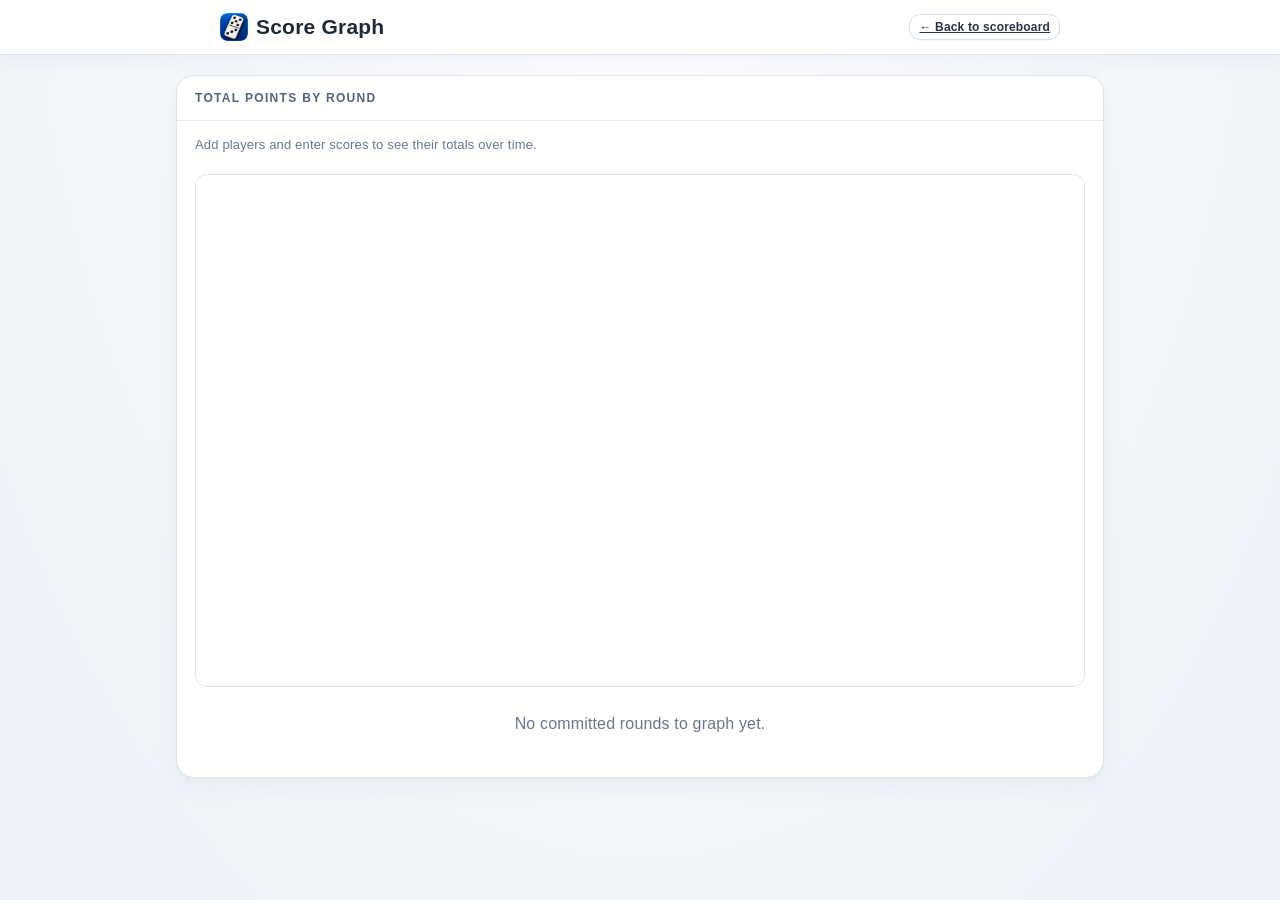
==== commit 3c70fe90: "gffgfg" ====
--- a/graph.html
+++ b/graph.html
@@ -4,6 +4,7 @@
   <meta charset="UTF-8">
   <meta name="viewport" content="width=device-width, initial-scale=1.0">
   <meta name="theme-color" content="#f5f0e7">
+  <link rel="icon" type="image/png" href="icon-192.png">
   <title>Score Graph · Skyjo Scoreboard</title>
   <link rel="stylesheet" href="styles.css">
 </head>
--- a/styles.css
+++ b/styles.css
@@ -137,6 +137,22 @@
   text-transform: uppercase;
   font-weight: 700;
 }
+.scorecards-head .scorecard-history-controls {
+  display: flex;
+  gap: 7px;
+  margin-left: auto;
+}
+.scorecard-history-controls .btn.small {
+  min-height: 26px;
+  padding: 3px 8px;
+  font-size: 11px;
+  line-height: 1.1;
+}
+.scorecard-history-controls .btn:disabled {
+  opacity: 0.42;
+  cursor: not-allowed;
+  box-shadow: none;
+}
 .card .body {
   padding: 12px 14px;
 }
@@ -174,16 +190,40 @@
   color: #04220f;
 }
 .prow .nm {
+  display: flex;
+  align-items: center;
+  gap: 8px;
   font-weight: 700;
-  font-size: 16px;
+  font-size: 20px;
   flex: 1 1 auto;
+  min-width: 0;
+}
+.player-name-text {
   min-width: 0;
   overflow: hidden;
   text-overflow: ellipsis;
   white-space: nowrap;
 }
+.turn-indicator {
+  flex: 0 0 9px;
+  width: 9px;
+  height: 9px;
+  border-radius: 50%;
+  background: var(--turn-color);
+  box-shadow: 0 0 0 0 color-mix(in srgb, var(--turn-color) 55%, transparent);
+  animation: turnIndicatorPulse 1.5s ease-out infinite;
+}
+@keyframes turnIndicatorPulse {
+  0% { box-shadow: 0 0 0 0 color-mix(in srgb, var(--turn-color) 55%, transparent); }
+  70%, 100% { box-shadow: 0 0 0 7px color-mix(in srgb, var(--turn-color) 0%, transparent); }
+}
+@media (prefers-reduced-motion: reduce) {
+  .turn-indicator {
+    animation: none;
+  }
+}
 .prow .tot {
-  font-size: 22px;
+  font-size: 28px;
   font-weight: 800;
   font-variant-numeric: tabular-nums;
 }
@@ -221,7 +261,7 @@
 }
 .bar {
   height: 100%;
-  background: linear-gradient(90deg, #41d98a, #d6b53a, #d9594f);
+  background: var(--player-color);
   width: 0%;
 }
 
@@ -239,6 +279,37 @@
   margin-bottom: 12px;
   background: var(--panel2);
 }
+.player-round.is-active {
+  border-color: var(--accent2);
+  box-shadow: 0 0 0 2px color-mix(in srgb, var(--accent2) 22%, transparent);
+}
+.player-round.is-locked {
+  opacity: 0.68;
+}
+.player-round.turn-enter {
+  animation: player-turn-enter 420ms cubic-bezier(.2,.72,.22,1) both;
+}
+@keyframes player-turn-enter {
+  from { opacity: 0; transform: translateY(36px); }
+  to { opacity: 1; transform: translateY(0); }
+}
+@media (prefers-reduced-motion: reduce) {
+  .player-round.turn-enter { animation: none; }
+}
+.round-complete {
+  display: flex;
+  flex-direction: column;
+  align-items: center;
+  gap: 12px;
+  padding: 22px 12px;
+  text-align: center;
+}
+.round-complete p {
+  margin: 0;
+  color: var(--muted);
+  font-size: 14px;
+  font-weight: 650;
+}
 .pr-head {
   display: flex;
   align-items: center;
@@ -250,6 +321,18 @@
   font-weight: 700;
   font-size: 15px;
   flex: 1 1 auto;
+}
+.player-order {
+  flex: 0 0 auto;
+  padding: 4px 7px;
+  border: 1px solid currentColor;
+  border-radius: 6px;
+  color: var(--player-text-color, var(--muted));
+  font-size: 9px;
+  font-weight: 800;
+  letter-spacing: 0.08em;
+  line-height: 1.2;
+  white-space: nowrap;
 }
 .pr-head .rs {
   font-size: 13px;
@@ -502,12 +585,6 @@
 .htable .scorecell .ind .x2 {
   color: var(--bad);
 }
-.htable .scorecell .ind .half-ind {
-  display: inline-block;
-  margin-left: 2px;
-  color: #a04ba5;
-  font-size: 11px;
-}
 .htable tfoot td {
   background: var(--panel2);
   font-weight: 800;
@@ -540,30 +617,6 @@
 .addbar input:focus {
   outline: none;
   border-color: var(--accent2);
-}
-
-/* Commit bar (inline, sits directly under the standings/totals) */
-.commitbar {
-  max-width: 760px;
-  margin: 0 auto 4px;
-  padding: 0 12px;
-  display: flex;
-  justify-content: center;
-}
-.commitbar .inner {
-  width: 100%;
-  display: flex;
-  gap: 10px;
-}
-.commitbar .btn.primary {
-  flex: 1 1 auto;
-}
-.commitbar .btn.primary:disabled {
-  opacity: 0.45;
-  filter: grayscale(0.35);
-  cursor: not-allowed;
-  box-shadow: none;
-  transform: none;
 }
 
 /* Saved player groups */
@@ -652,6 +705,70 @@
   font-size: 14px;
   padding: 10px 16px;
 }
+.lowest-domino-backdrop {
+  z-index: 70;
+}
+.lowest-domino-dialog h2 {
+  margin: 0 0 7px;
+  font-size: 18px;
+  color: var(--ink);
+}
+.lowest-domino-dialog > p {
+  margin: 0 0 14px;
+  color: var(--muted);
+  font-size: 13px;
+}
+.lowest-domino-players {
+  display: grid;
+  gap: 7px;
+  max-height: 45vh;
+  overflow-y: auto;
+  margin-bottom: 18px;
+}
+.lowest-domino-option {
+  display: flex;
+  align-items: center;
+  gap: 10px;
+  min-height: 42px;
+  padding: 8px 10px;
+  border: 1px solid var(--line);
+  border-radius: 9px;
+  background: var(--panel2);
+  color: var(--ink);
+  font-size: 14px;
+  font-weight: 650;
+  cursor: pointer;
+}
+.lowest-domino-option input {
+  width: 18px;
+  height: 18px;
+  margin: 0;
+  accent-color: var(--accent2);
+}
+.lowest-domino-award {
+  display: inline-flex;
+  align-items: center;
+  justify-content: center;
+  gap: 5px;
+  color: #9a6b00;
+  font-weight: 800;
+  white-space: nowrap;
+}
+.lowest-domino-award span {
+  padding: 2px 4px;
+  border: 1px solid currentColor;
+  border-radius: 4px;
+  font-size: 9px;
+  letter-spacing: 0.04em;
+}
+.lowest-domino-zero {
+  color: var(--muted);
+  font-variant-numeric: tabular-nums;
+  text-align: center;
+}
+body[data-theme="dark"] .lowest-domino-award {
+  color: #f4cc64;
+}
 .winbanner {
   background: linear-gradient(90deg, #063a2a, #085a3e);
   border: 1px solid var(--good);
@@ -690,13 +807,13 @@
   }
   .cbtn {
     height: 54px;
-    font-size: 19px;
+    font-size: 21px;
   }
   .prow .tot {
     font-size: 24px;
   }
   .prow .nm {
-    font-size: 17px;
+    font-size: 19px;
   }
   .prow .x {
     font-size: 22px;
@@ -839,15 +956,6 @@
   border-color: #67404a;
   color: #ffc1c2;
 }
-.commitbar {
-  max-width: 840px;
-  margin: 0 auto 6px;
-  padding: 0 16px;
-}
-.commitbar .btn.primary {
-  min-height: 50px;
-  letter-spacing: 0.01em;
-}
 .stand {
   gap: 9px;
 }
@@ -878,7 +986,7 @@
   background: #301c27;
 }
 .prow .tot {
-  font-size: 24px;
+  font-size: 32px;
   letter-spacing: -0.03em;
 }
 .player-round {
@@ -1027,9 +1135,6 @@
   }
   .card .body {
     padding: 12px;
-  }
-  .commitbar {
-    padding: 0 10px;
   }
   .pr-body {
     padding: 11px;
@@ -1163,7 +1268,7 @@
   background: #e7edf4;
 }
 .bar {
-  background: linear-gradient(90deg, #49aa79, #d3a936, #cf6159);
+  background: var(--player-color);
 }
 .empty {
   color: #718097;
@@ -1307,6 +1412,33 @@
   font-weight: 800;
   letter-spacing: 0.09em;
   text-transform: uppercase;
+}
+.settings-number {
+  display: flex;
+  align-items: center;
+  justify-content: space-between;
+  gap: 12px;
+  margin-bottom: 15px;
+  padding-bottom: 12px;
+  border-bottom: 1px solid #e6ebf2;
+  color: #52637a;
+  font-size: 13px;
+  font-weight: 650;
+}
+.settings-number input {
+  box-sizing: border-box;
+  width: 82px;
+  padding: 7px 8px;
+  border: 1px solid #dce4ef;
+  border-radius: 8px;
+  background: #f6f8fc;
+  color: inherit;
+  font: inherit;
+  text-align: right;
+}
+.settings-number input:focus {
+  outline: 2px solid #1682a2;
+  outline-offset: 1px;
 }
 .theme-options {
   display: grid;
@@ -1433,7 +1565,16 @@
   min-width: 0;
 }
 .graph-main {
-  max-width: 960px;
+  width: min(100%, 960px);
+  margin: 20px auto;
+}
+.graph-main > section {
+  max-width: none;
+  margin: 0;
+}
+.graph-scroll {
+  display: flex;
+  justify-content: center;
 }
 .graph-summary {
   margin: 0 0 12px;
@@ -1495,7 +1636,7 @@
 }
 .graph-point {
   stroke: #fff;
-  stroke-width: 1.5;
+  stroke-width: 2;
 }
 .graph-axis-title {
   font-size: 13px !important;
@@ -1644,7 +1785,7 @@
   background: #0d1322;
 }
 body[data-theme="dark"] .bar {
-  background: linear-gradient(90deg, #41d98a, #d6b53a, #d9594f);
+  background: var(--player-color);
 }
 body[data-theme="dark"] .player-round {
   background: #1a253c;
@@ -1750,6 +1891,15 @@
 }
 body[data-theme="dark"] .settings-label {
   color: #c3cee3;
+}
+body[data-theme="dark"] .settings-number {
+  border-bottom-color: #34415d;
+  color: #c3cee3;
+}
+body[data-theme="dark"] .settings-number input {
+  background: #202c45;
+  border-color: #3a4865;
+  color: #eef3fb;
 }
 body[data-theme="dark"] .theme-choice {
   background: #202c45;
@@ -1790,6 +1940,85 @@
 /* Refined score card controls; preserve the existing value band colors. */
 .grid-cards {
   gap: 8px;
+}
+.score-pad-section {
+  margin-top: 16px;
+}
+.score-pad-label {
+  margin-bottom: 9px;
+  color: var(--muted);
+  font-size: 11px;
+  font-weight: 800;
+  letter-spacing: 0.08em;
+  text-transform: uppercase;
+}
+.score-pad {
+  display: grid;
+  grid-template-columns: repeat(3, minmax(0, 1fr));
+  gap: 7px;
+  padding: 8px;
+  border: 1px solid color-mix(in srgb, var(--line) 72%, transparent);
+  border-radius: 12px;
+  background: color-mix(in srgb, var(--panel) 48%, transparent);
+}
+.score-pad-btn {
+  min-height: 54px;
+  border: 1px solid #c7d1df;
+  border-radius: 9px;
+  background: linear-gradient(180deg, #f8faff 0%, #e8edf4 100%);
+  color: #26364d;
+  font: inherit;
+  font-size: 20px;
+  font-weight: 750;
+  font-variant-numeric: tabular-nums;
+  cursor: pointer;
+  box-shadow: 0 2px 4px #17253b20, inset 0 1px 0 #ffffff;
+  transition: border-color 0.14s ease, background 0.14s ease, box-shadow 0.14s ease, transform 0.14s ease;
+}
+.score-pad-btn:hover:not(:disabled) {
+  border-color: #9cacc1;
+  background: linear-gradient(180deg, #ffffff 0%, #dce5ef 100%);
+  box-shadow: 0 3px 7px #17253b2b, inset 0 1px 0 #ffffff;
+  transform: translateY(-1px);
+}
+body[data-theme="dark"] .score-pad-btn {
+  border-color: #43536d;
+  background: linear-gradient(180deg, #34435d 0%, #27364f 100%);
+  color: #edf4ff;
+  box-shadow: 0 2px 5px #0004, inset 0 1px 0 #ffffff14;
+}
+body[data-theme="dark"] .score-pad-btn:hover:not(:disabled) {
+  border-color: #657b9c;
+  background: linear-gradient(180deg, #3d506e 0%, #2e405d 100%);
+  box-shadow: 0 4px 9px #0005, inset 0 1px 0 #ffffff1a;
+}
+.score-pad-btn.is-selected,
+.score-pad-btn.is-selected:hover {
+  border-color: color-mix(in srgb, var(--accent2) 72%, var(--line));
+  background: color-mix(in srgb, var(--accent2) 22%, var(--panel2));
+  color: var(--ink);
+  box-shadow: 0 0 0 1px color-mix(in srgb, var(--accent2) 18%, transparent);
+}
+.score-pad-btn:active:not(:disabled) {
+  box-shadow: inset 0 2px 5px #0003;
+  transform: translateY(0) scale(0.98);
+}
+.score-pad-btn:focus-visible {
+  outline: 3px solid color-mix(in srgb, var(--accent2) 70%, transparent);
+  outline-offset: 2px;
+}
+.score-pad-btn:disabled {
+  opacity: 0.4;
+  box-shadow: none;
+  cursor: not-allowed;
+}
+.score-pad-zero {
+  grid-column: 1 / -1;
+}
+@media (min-width: 561px) {
+  .score-pad {
+    grid-template-columns: repeat(6, minmax(0, 1fr));
+  }
 }
 .cbtn {
   height: 48px;
@@ -1901,58 +2130,25 @@
     inset 0 2px 4px #0004,
     inset 0 1px 0 #ffffff30;
 }
-.chip.outfirst.on,
-body[data-theme="dark"] .chip.outfirst.on {
-  background: rgb(255, 255, 0);
-  border-color: rgb(255, 255, 0);
-  color: #242400;
-  animation: declarePulse 1.6s ease-in-out infinite;
-}
-@keyframes declarePulse {
-  0%,
-  100% {
-    box-shadow: 0 0 0 0 #e0b90000;
-    filter: brightness(1);
-  }
-  50% {
-    box-shadow:
-      0 0 0 5px #e0b90038,
-      0 0 16px #e0b90055;
-    filter: brightness(1.08);
-  }
-}
-@media (prefers-reduced-motion: reduce) {
-  .chip.outfirst.on,
-  body[data-theme="dark"] .chip.outfirst.on {
-    animation: none;
-  }
-}
 .pr-foot {
   flex-wrap: wrap;
 }
-.commitbar[hidden] {
-  display: none;
-}
-.score-commit {
-  margin-left: auto;
-  white-space: nowrap;
-}
-.score-commit.is-committed {
-  background: #eaf6ef;
-  border-color: #b9ddc8;
-  color: #28734f;
-}
-.commitbar .btn.primary:disabled {
-  opacity: 0.48;
-  filter: saturate(0.55);
-}
-body[data-theme="dark"] .score-commit.is-committed {
-  background: #1b382d;
-  border-color: #38634f;
-  color: #9be0ba;
-}
 .prow.score-updated .tot {
   animation: standingsTotalUpdate 1100ms ease-in-out;
+}
+.score-flight {
+  position: fixed;
+  z-index: 1000;
+  display: grid;
+  place-items: center;
+  border-radius: 10px;
+  color: var(--accent-contrast, #fff);
+  background: var(--accent2);
+  box-shadow: 0 5px 16px rgba(0,0,0,.25);
+  font-size: 16px;
+  font-weight: 800;
+  pointer-events: none;
+  will-change: transform, opacity;
 }
 @keyframes standingsTotalUpdate {
   0%,
@@ -1981,9 +2177,6 @@
   }
   .pr-foot {
     gap: 7px;
-  }
-  .score-commit {
-    margin-left: auto;
   }
 }
 .player-round {
@@ -1998,14 +2191,14 @@
 .pr-head {
   min-height: 58px;
   padding: 12px 16px;
-  background: #f1f5fa;
+  background: var(--player-color, #e5ebf3);
   border-bottom: 1px solid #dce4ef;
 }
 .pr-head .nm {
   font-size: 20px;
   font-weight: 750;
   letter-spacing: -0.02em;
-  color: #223149;
+  color: var(--player-text-color, #223149);
 }
 body[data-theme="dark"] .player-round {
   background: linear-gradient(145deg, #1c2941, #172238);
@@ -2019,7 +2212,7 @@
   border-bottom-color: #3a4a68;
 }
 body[data-theme="dark"] .pr-head .nm {
-  color: #f3f6ff;
+  color: var(--player-text-color, #f3f6ff);
 }
 @media (max-width: 560px) {
   .pr-head {
@@ -2150,7 +2343,7 @@
   border-color: #464c55;
 }
 body[data-theme="dark"] .pr-head {
-  background: #30343a;
+  background: var(--player-color, #484d55);
   border-bottom-color: #464c55;
 }
 body[data-theme="dark"] .taglist {
@@ -2391,11 +2584,23 @@
 .result-row.winner .result-score {
   color: #21845f;
 }
+.results-actions {
+  position: relative;
+  z-index: 1;
+  display: grid;
+  gap: 10px;
+  margin-top: 18px;
+}
+.results-actions .btn {
+  display: flex;
+  align-items: center;
+  justify-content: center;
+  width: 100%;
+  min-height: 48px;
+}
 .results-return {
   position: relative;
   z-index: 1;
-  width: 100%;
-  min-height: 48px;
 }
 .fireworks {
   position: absolute;
@@ -2547,111 +2752,3 @@
     top: 48px;
   }
 }
-.chip.outfirst {
-  display: inline-flex;
-  align-items: center;
-  gap: 7px;
-  min-height: 34px;
-  padding: 6px 11px;
-  border-radius: 10px;
-  background: #fff;
-  border-color: #d5deea;
-  color: #53637a;
-  font-size: 12px;
-  font-weight: 750;
-  letter-spacing: 0.01em;
-  box-shadow: 0 1px 2px #17253b0b;
-}
-.chip.outfirst::before {
-  content: "";
-  width: 7px;
-  height: 7px;
-  flex: 0 0 7px;
-  border-radius: 50%;
-  background: #a2adbd;
-  transition:
-    background 0.15s ease,
-    box-shadow 0.15s ease;
-}
-.chip.outfirst:hover {
-  border-color: #aebcce;
-  background: #f7f9fc;
-  color: #26354a;
-}
-.chip.outfirst.on {
-  background: #eaf6fa;
-  border-color: #1682a2;
-  color: #176e89;
-  box-shadow: 0 0 0 2px #1682a214;
-  animation: none;
-}
-.chip.outfirst.on::before {
-  width: 9px;
-  height: 9px;
-  flex-basis: 9px;
-  background: #8b929c;
-  box-shadow: 0 0 0 2px #ffff0022;
-  animation: declareDotPulse 1.7s ease-in-out infinite;
-}
-body[data-theme="dark"] .chip.outfirst {
-  background: #34383e;
-  border-color: #50565e;
-  color: #d0d4da;
-  box-shadow: 0 1px 2px #0003;
-}
-body[data-theme="dark"] .chip.outfirst:hover {
-  background: #3d4249;
-  border-color: #69717b;
-  color: #fff;
-}
-body[data-theme="dark"] .chip.outfirst::before {
-  background: #8b929c;
-}
-body[data-theme="dark"] .chip.outfirst.on {
-  background: #27383d;
-  border-color: #68d8f5;
-  color: #b6edf5;
-  box-shadow: 0 0 0 2px #68d8f51c;
-  animation: none;
-}
-body[data-theme="dark"] .chip.outfirst.on::before {
-  background: #aeb4bd;
-  box-shadow: 0 0 0 2px #ffff0022;
-}
-@keyframes declareDotPulse {
-  0%,
-  100% {
-    transform: scale(1);
-    box-shadow: 0 0 0 2px #ffff0022;
-  }
-  50% {
-    transform: scale(1.1);
-    box-shadow:
-      0 0 0 7px #ffff0055,
-      0 0 14px #ffff0038;
-  }
-}
-body[data-theme="dark"] .chip.outfirst.on::before {
-  animation-name: declareDotPulseDark;
-}
-@keyframes declareDotPulseDark {
-  0%,
-  100% {
-    transform: scale(1);
-    box-shadow: 0 0 0 2px #ffff0022;
-  }
-  50% {
-    transform: scale(1.1);
-    box-shadow:
-      0 0 0 7px #ffff0055,
-      0 0 14px #ffff0038;
-  }
-}
-@media (prefers-reduced-motion: reduce) {
-  .chip.outfirst.on::before {
-    animation: none;
-  }
-}
-.chip.outfirst:not(.on)::before {
-  display: none;
-}
